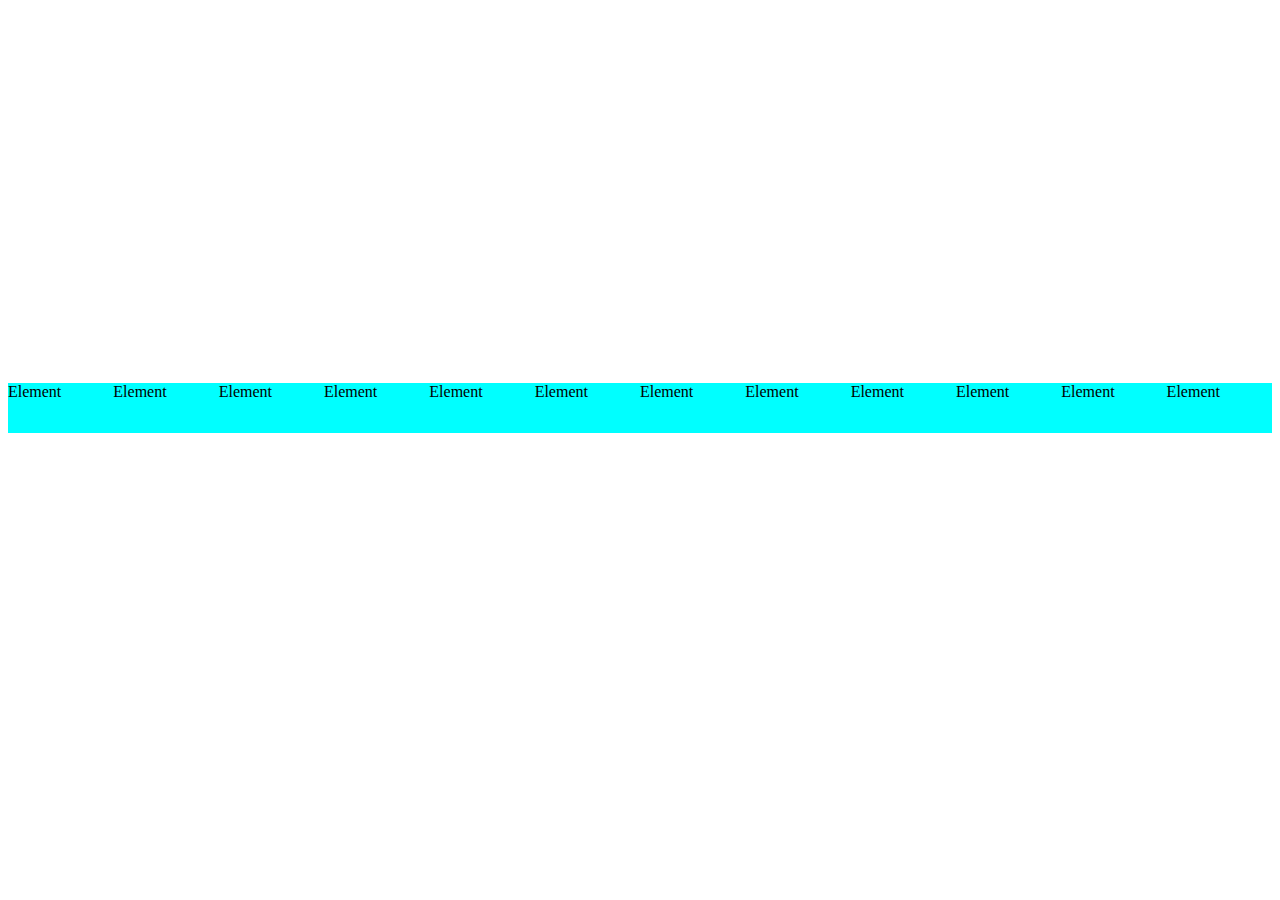
==== AlignContent.html @ 4149ba43 "tests Flexbox" ====
<!DOCTYPE html>
<html lang="fr">
    <head>
        
        <meta charset="utf-8">
        <title>Titre de la page</title>
        <link rel="stylesheet" href="style.css"> 
    </head>
    <body>

        <div id="conteneur">
            <div class="element1">Element </div>
            <div class="element1">Element </div>
            <div class="element1">Element </div>
            <div class="element1">Element </div>
            <div class="element1">Element </div>
            <div class="element1">Element </div>
            <div class="element1">Element </div>
            <div class="element1">Element </div>
            <div class="element1">Element </div>
            <div class="element1">Element </div>
            <div class="element1">Element </div>
            <div class="element1">Element </div>
        </div>


    </body>
</html>
---- style.css ----
body
{
}

#conteneur
{
    display: flex; /* Base du mode flexbox, sur le conteneur */
    flex-direction: row; /* orientation de l'axe principal des blocs */
    flex-wrap: wrap; /* si les blocs vont a la ligne ou non et comment*/
    justify-content: space-between; /* ecartement des blocs */
    align-items: center; /* alignement de l'axe secondaire, margin peut être utilisé a la place */
    
    height: 800px;
}

.element1, .element2, .element3
{
    width: 500px;
    height: 50px;
}

.element1 {
    background-color: aqua;
    order: 2; /* permet de placer les blocs dans l'ordre désigné */ 
    flex : 1; /* taille de l'élément par rapport aux autres */
}

.element2 {
    background-color:brown;
    /* align-self: flex-end; /* décide lui meme de s'aligner ou non */
}

.element3 {
    background-color:coral;
}
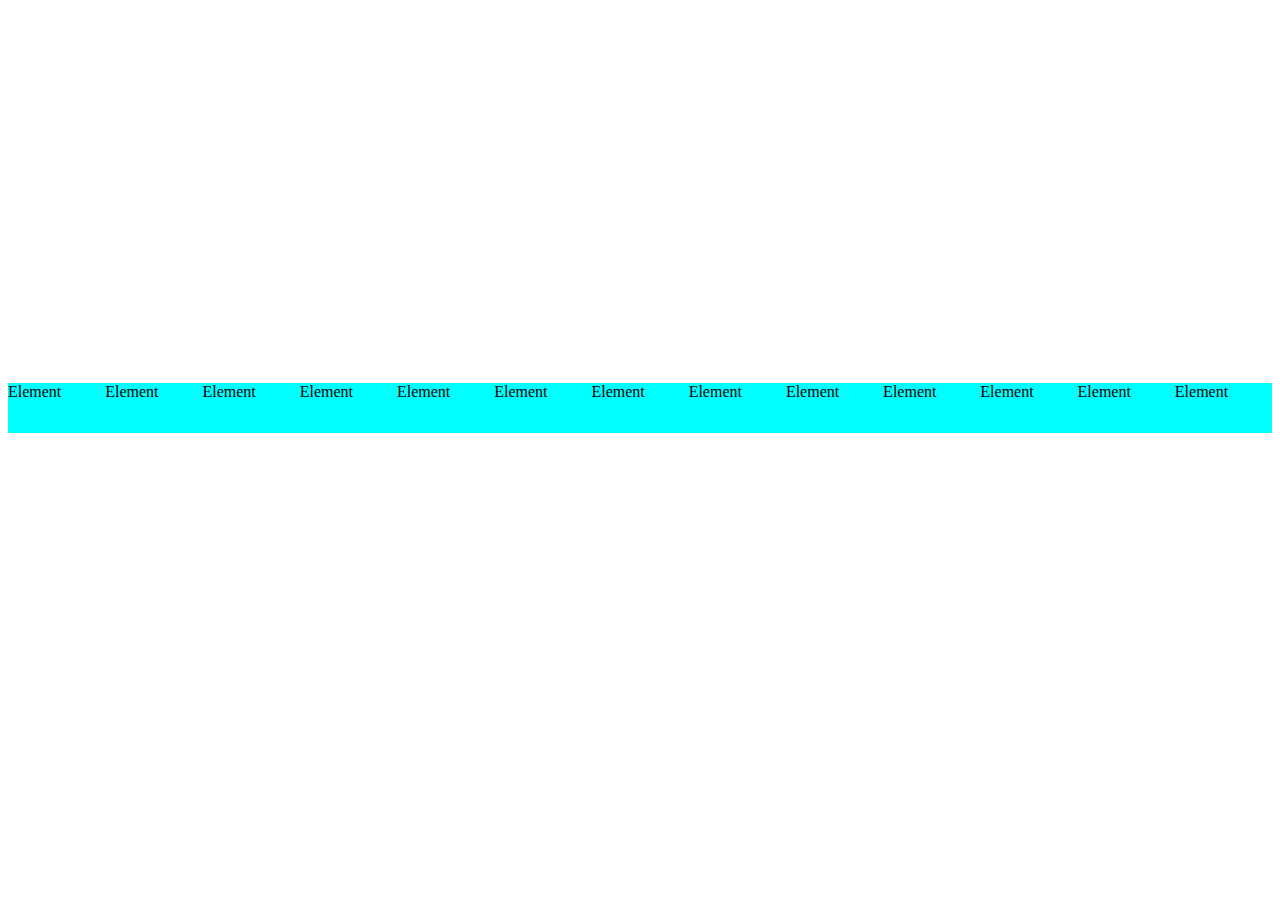
==== commit ae28472b: "update" ====
--- a/AlignContent.html
+++ b/AlignContent.html
@@ -21,6 +21,7 @@
             <div class="element1">Element </div>
             <div class="element1">Element </div>
             <div class="element1">Element </div>
+            <div class="element1">Element </div>
         </div>
 
 
